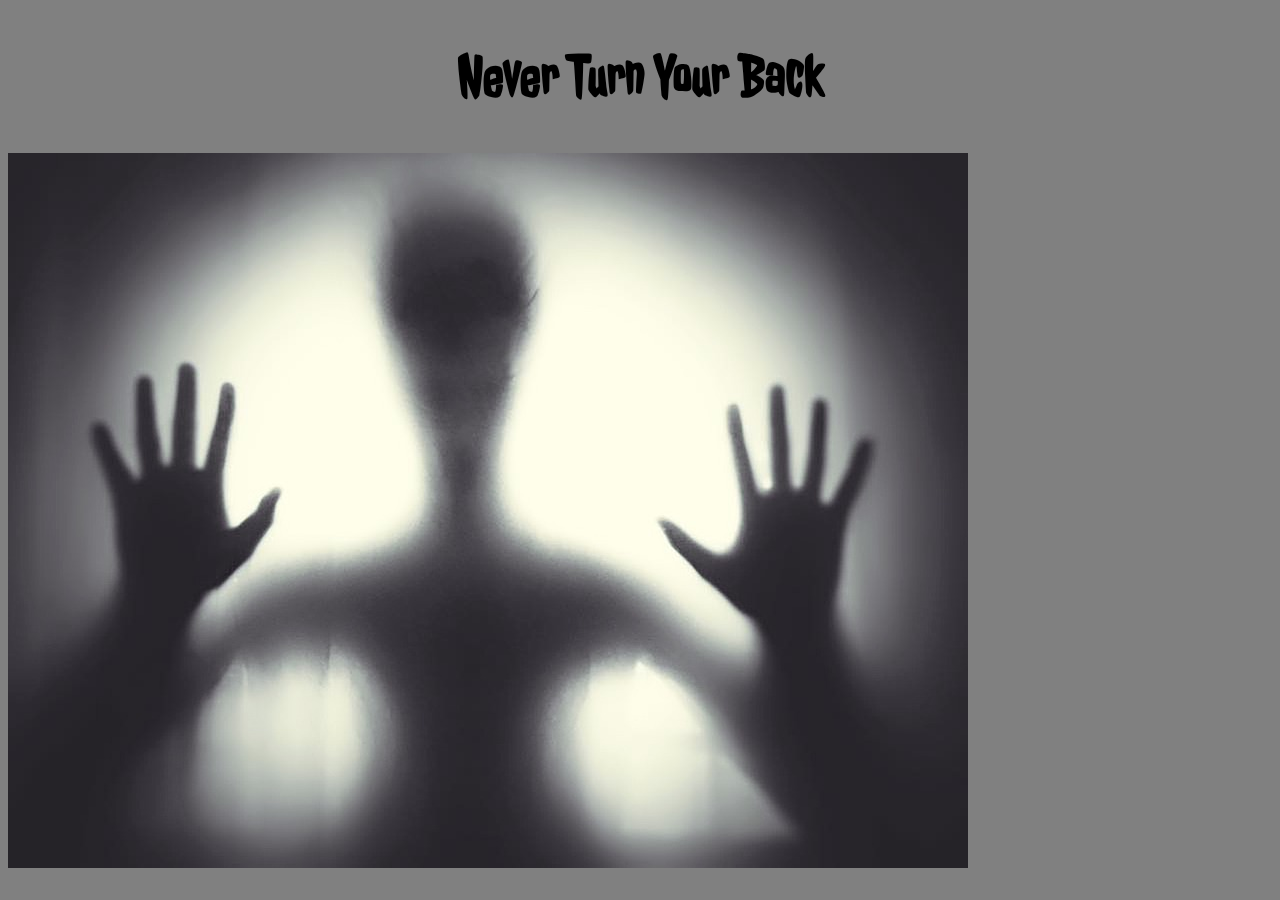
==== index.html @ d27750ee "save size" ====
<!DOCTYPE html>

<html>

<head>
 <meta charset="UTF-8">
 <title>Dorm Posters </title>
 <link rel="stylesheet" type="text/css" href="style.css">
 <link href="https://fonts.googleapis.com/css?family=Jolly+Lodger" rel="stylesheet">
</head>

<body>


  <h1> Never Turn Your Back</h1>
 <div class= "creepy">
 <img id="creepy man" src="creppy man .jpg" alt="creepy man.jpg">
</div>

 

</body>

</html>
---- style.css ----
body{
    background:grey;
}

h1{
    font-family: 'Jolly Lodger', cursive;
    text-align: center;
    font-size: 60px;
}

#creepy{
height:20px;
width:20px;
}
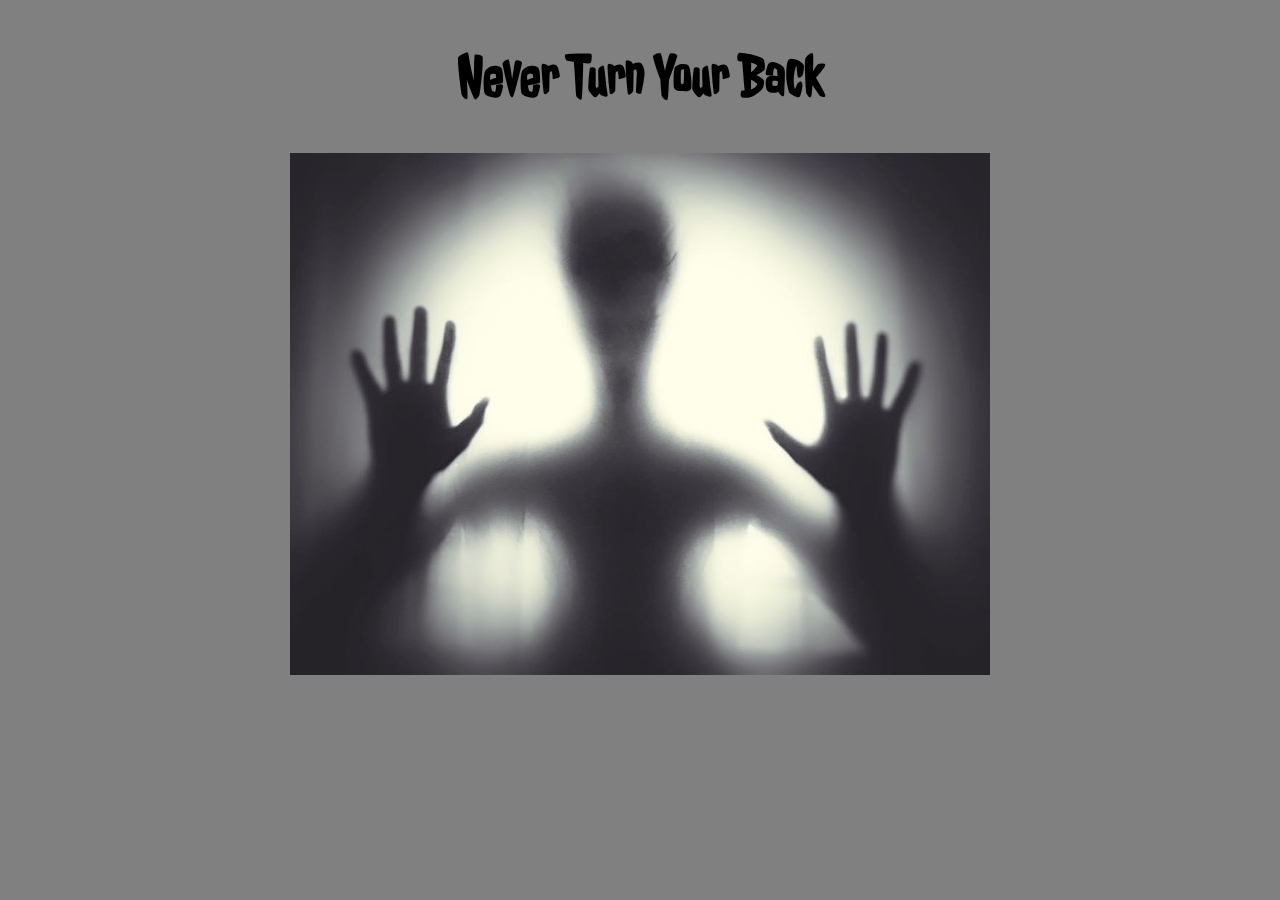
==== commit a1ffb0ad: "save changes" ====
--- a/index.html
+++ b/index.html
@@ -3,22 +3,22 @@
 <html>
 
 <head>
- <meta charset="UTF-8">
- <title>Dorm Posters </title>
- <link rel="stylesheet" type="text/css" href="style.css">
- <link href="https://fonts.googleapis.com/css?family=Jolly+Lodger" rel="stylesheet">
+    <meta charset="UTF-8">
+    <title>Never Turn Your Back </title>
+    <link rel="stylesheet" type="text/css" href="style.css">
+    <link href="https://fonts.googleapis.com/css?family=Jolly+Lodger" rel="stylesheet">
 </head>
 
 <body>
 
 
-  <h1> Never Turn Your Back</h1>
- <div class= "creepy">
- <img id="creepy man" src="creppy man .jpg" alt="creepy man.jpg">
-</div>
+    <h1> Never Turn Your Back</h1>
+    <div id="creepy">
+        <img id="creepyMan" width="700px"  src="creppyman.jpg" alt="creepy man">
+    </div>
 
- 
+
 
 </body>
 
-</html>+</html>
--- a/style.css
+++ b/style.css
@@ -9,6 +9,5 @@
 }
 
 #creepy{
-height:20px;
-width:20px;
+text-align: center;
 }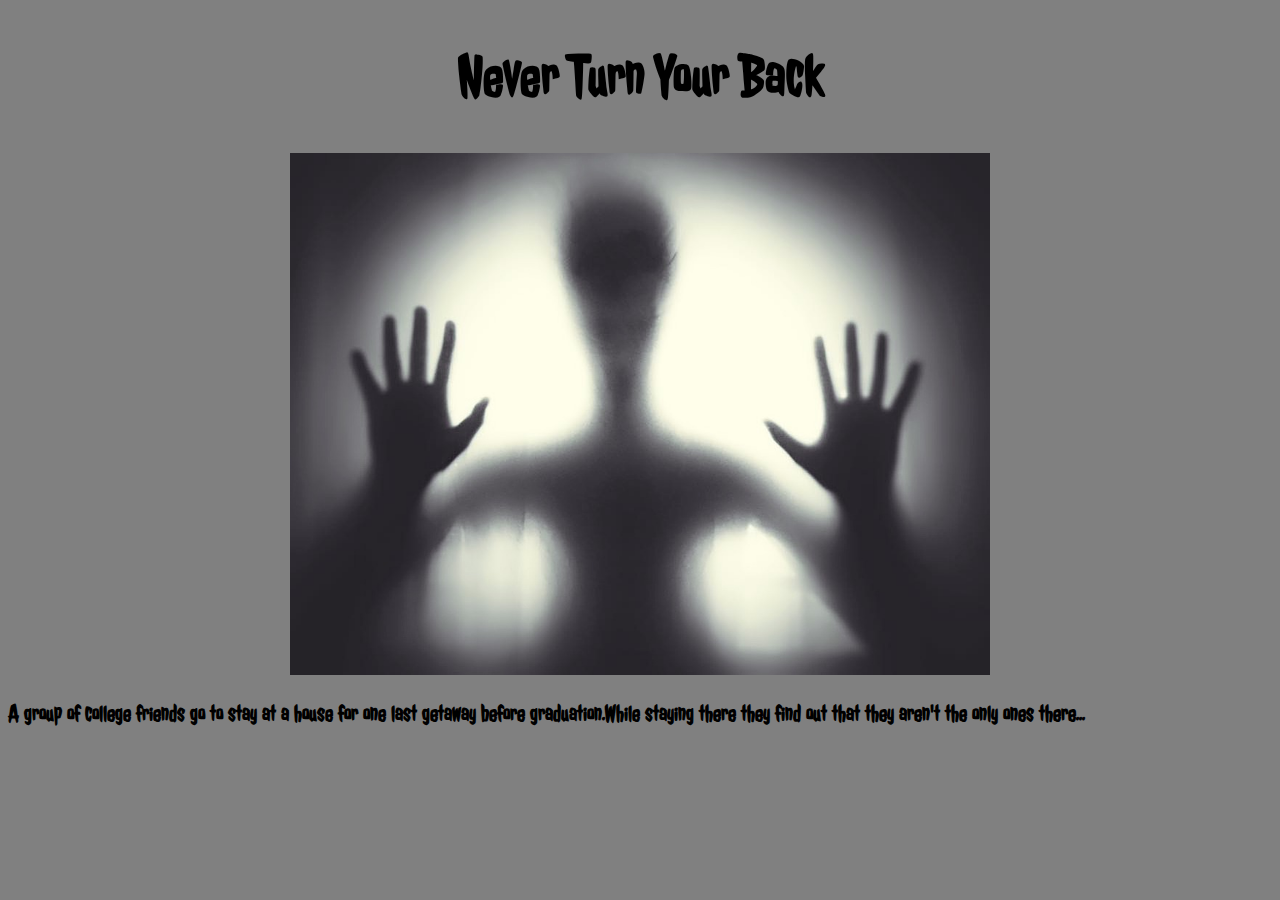
==== commit 5023bec1: "save changes" ====
--- a/index.html
+++ b/index.html
@@ -16,7 +16,7 @@
     <div id="creepy">
         <img id="creepyMan" width="700px"  src="creppyman.jpg" alt="creepy man">
     </div>
-
+<h2> A  group of college friends go to stay at a house for one last getaway before graduation.While staying there they find out that they aren't the only ones there...  </h2>
 
 
 </body>
--- a/style.css
+++ b/style.css
@@ -7,6 +7,9 @@
     text-align: center;
     font-size: 60px;
 }
+h2{
+ font-family: 'Jolly Lodger', cursive;
+}
 
 #creepy{
 text-align: center;
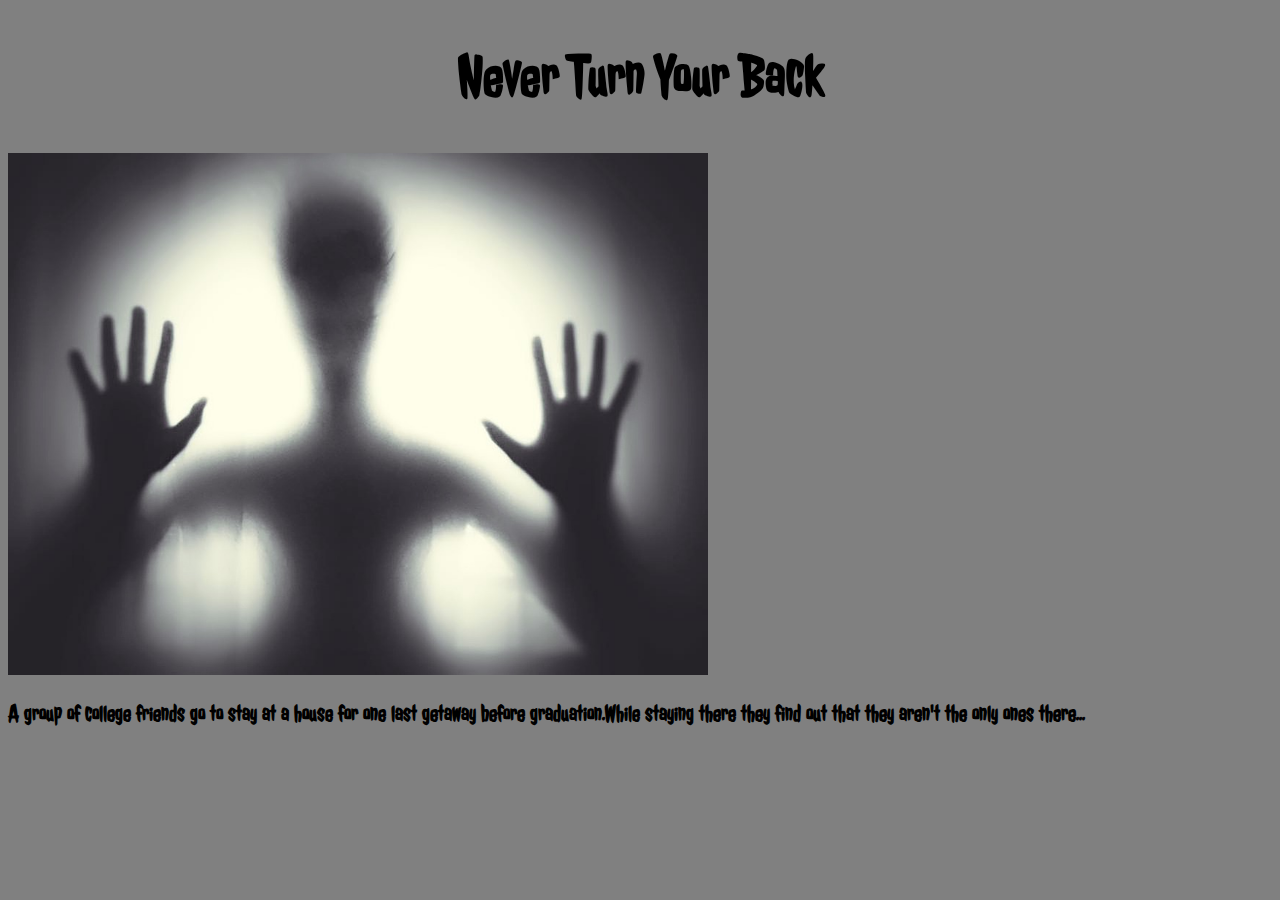
==== commit 9bfbb948: "Merge branch 'master' of github.com:nicholasi1404/Movie-Webpage" ====
--- a/index.html
+++ b/index.html
@@ -14,9 +14,10 @@
 
     <h1> Never Turn Your Back</h1>
     <div id="creepy">
-        <img id="creepyMan" width="700px"  src="creppyman.jpg" alt="creepy man">
+        <img id="creepyMan" width="700px" src="creppyman.jpg" alt="creepy man">
     </div>
 <h2> A  group of college friends go to stay at a house for one last getaway before graduation.While staying there they find out that they aren't the only ones there...  </h2>
+
 
 
 </body>
--- a/style.css
+++ b/style.css
@@ -1,8 +1,8 @@
-body{
-    background:grey;
+body {
+    background: grey;
 }
 
-h1{
+h1 {
     font-family: 'Jolly Lodger', cursive;
     text-align: center;
     font-size: 60px;
@@ -11,6 +11,7 @@
  font-family: 'Jolly Lodger', cursive;
 }
 
-#creepy{
-text-align: center;
-}+#creppy {
+    text-align: center;
+
+}
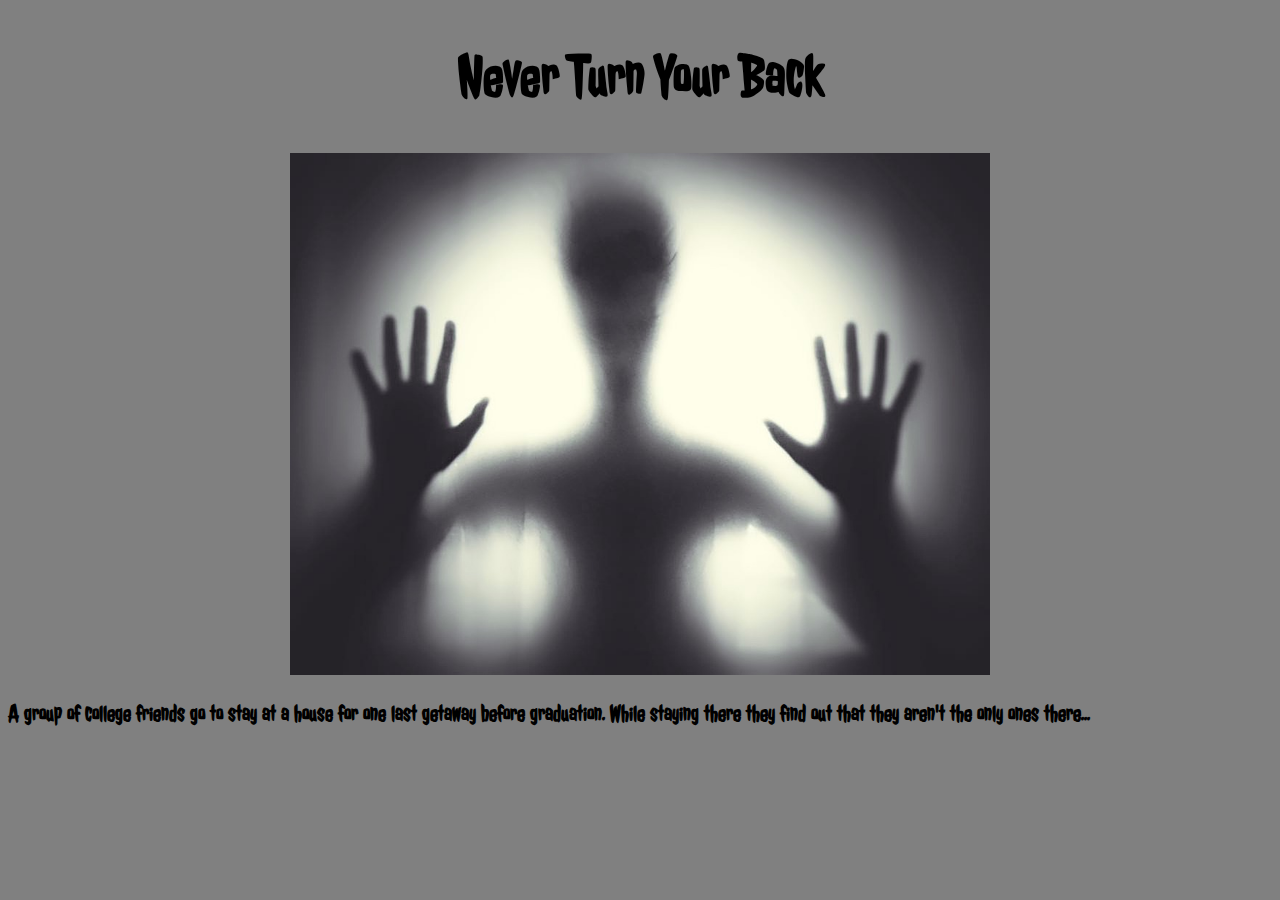
==== commit cb08623c: "space" ====
--- a/index.html
+++ b/index.html
@@ -16,7 +16,8 @@
     <div id="creepy">
         <img id="creepyMan" width="700px" src="creppyman.jpg" alt="creepy man">
     </div>
-<h2> A  group of college friends go to stay at a house for one last getaway before graduation.While staying there they find out that they aren't the only ones there...  </h2>
+    <h2> A group of college friends go to stay at a house for one last getaway before graduation. While staying there they find out that they aren't the only ones there... </h2>
+
 
 
 
--- a/style.css
+++ b/style.css
@@ -11,7 +11,7 @@
  font-family: 'Jolly Lodger', cursive;
 }
 
-#creppy {
+#creepy {
     text-align: center;
 
 }
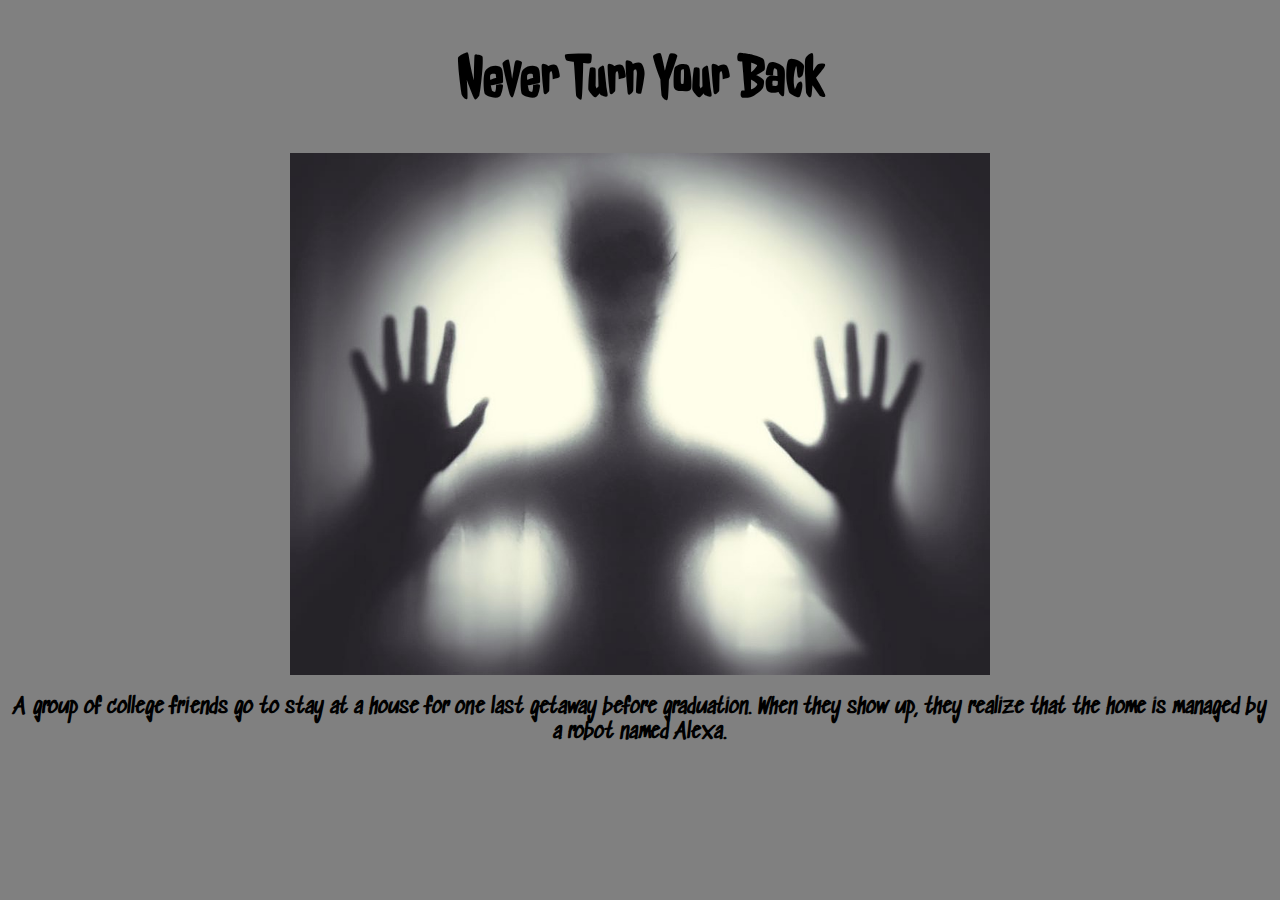
==== commit 8e775648: "changes" ====
--- a/index.html
+++ b/index.html
@@ -6,7 +6,7 @@
     <meta charset="UTF-8">
     <title>Never Turn Your Back </title>
     <link rel="stylesheet" type="text/css" href="style.css">
-    <link href="https://fonts.googleapis.com/css?family=Jolly+Lodger" rel="stylesheet">
+    <link href="https://fonts.googleapis.com/css?family=Jolly+Lodger|Sedgwick+Ave" rel="stylesheet">
 </head>
 
 <body>
@@ -16,7 +16,7 @@
     <div id="creepy">
         <img id="creepyMan" width="700px" src="creppyman.jpg" alt="creepy man">
     </div>
-    <h2> A group of college friends go to stay at a house for one last getaway before graduation. While staying there they find out that they aren't the only ones there... </h2>
+    <h2> A group of college friends go to stay at a house for one last getaway before graduation. When they show up, they realize that the home is managed by a robot named Alexa.   </h2>
 
 
 
--- a/style.css
+++ b/style.css
@@ -7,8 +7,11 @@
     text-align: center;
     font-size: 60px;
 }
-h2{
- font-family: 'Jolly Lodger', cursive;
+
+h2 {
+    font-family: 'Sedgwick Ave', cursive;
+    text-align: center;
+    font-size: 20px;
 }
 
 #creepy {
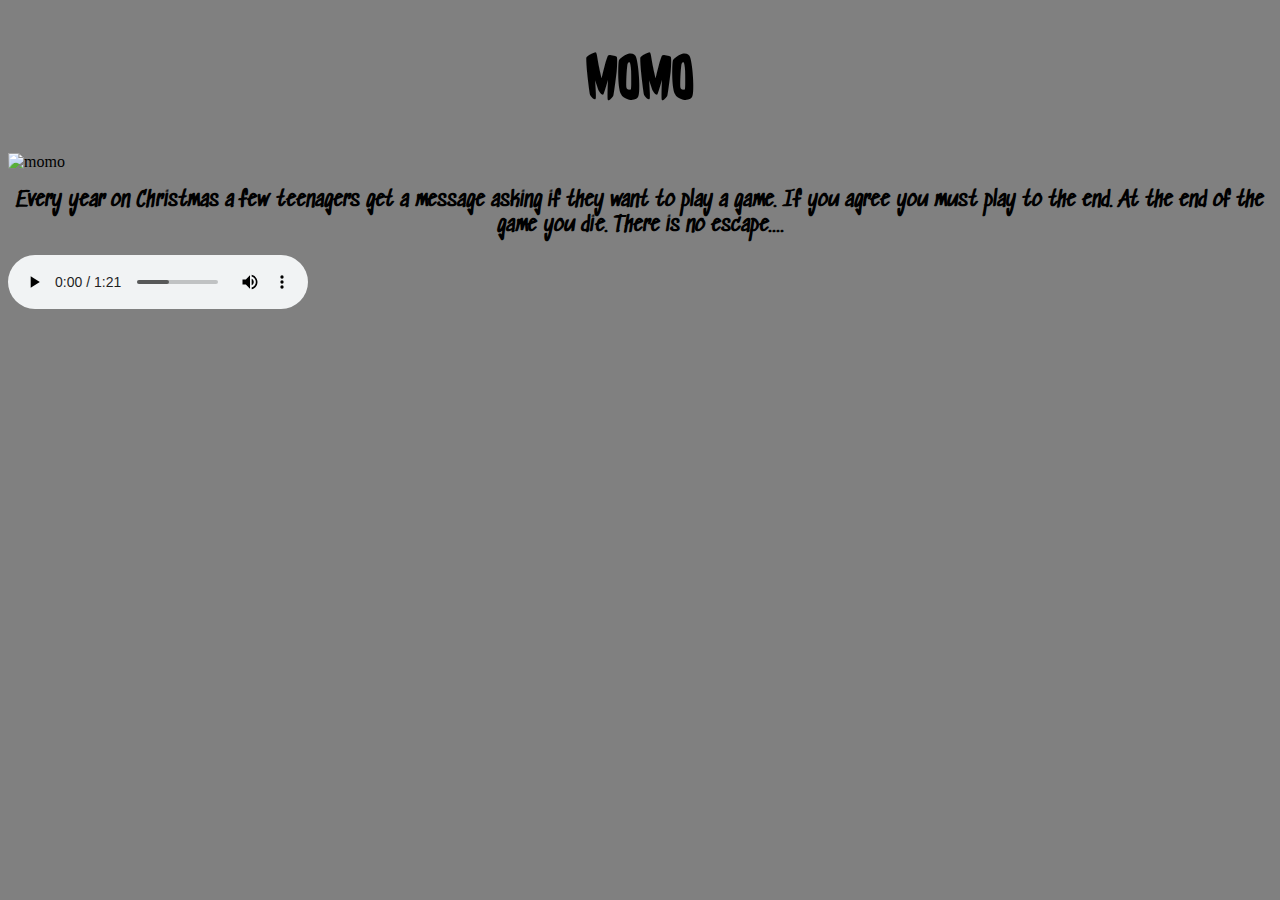
==== commit 27d93ae3: "Save file" ====
--- a/index.html
+++ b/index.html
@@ -4,7 +4,7 @@
 
 <head>
     <meta charset="UTF-8">
-    <title>Never Turn Your Back </title>
+    <title>Momo </title>
     <link rel="stylesheet" type="text/css" href="style.css">
     <link href="https://fonts.googleapis.com/css?family=Jolly+Lodger|Sedgwick+Ave" rel="stylesheet">
 </head>
@@ -12,14 +12,16 @@
 <body>
 
 
-    <h1> Never Turn Your Back</h1>
-    <div id="creepy">
-        <img id="creepyMan" width="700px" src="creppyman.jpg" alt="creepy man">
+    <h1> MOMO</h1>
+    <div id="momo">
+        <img id="momo" width="700px" src="momo.png" alt="momo">
     </div>
-    <h2> A group of college friends go to stay at a house for one last getaway before graduation. When they show up, they realize that the home is managed by a robot named Alexa.   </h2>
-
-
-
+    <h2> Every year on Christmas a few teenagers get a message asking if they want to play a game. If you agree you must play to the end. At the end of the game you die. There is no escape....   </h2>
+  <audio controls>
+  <source src="Momo.ogg" type="audio/ogg">
+  <source src="Momo.mp3" type="audio/mpeg">
+Your browser does not support the audio element.
+</audio>
 
 </body>
 
